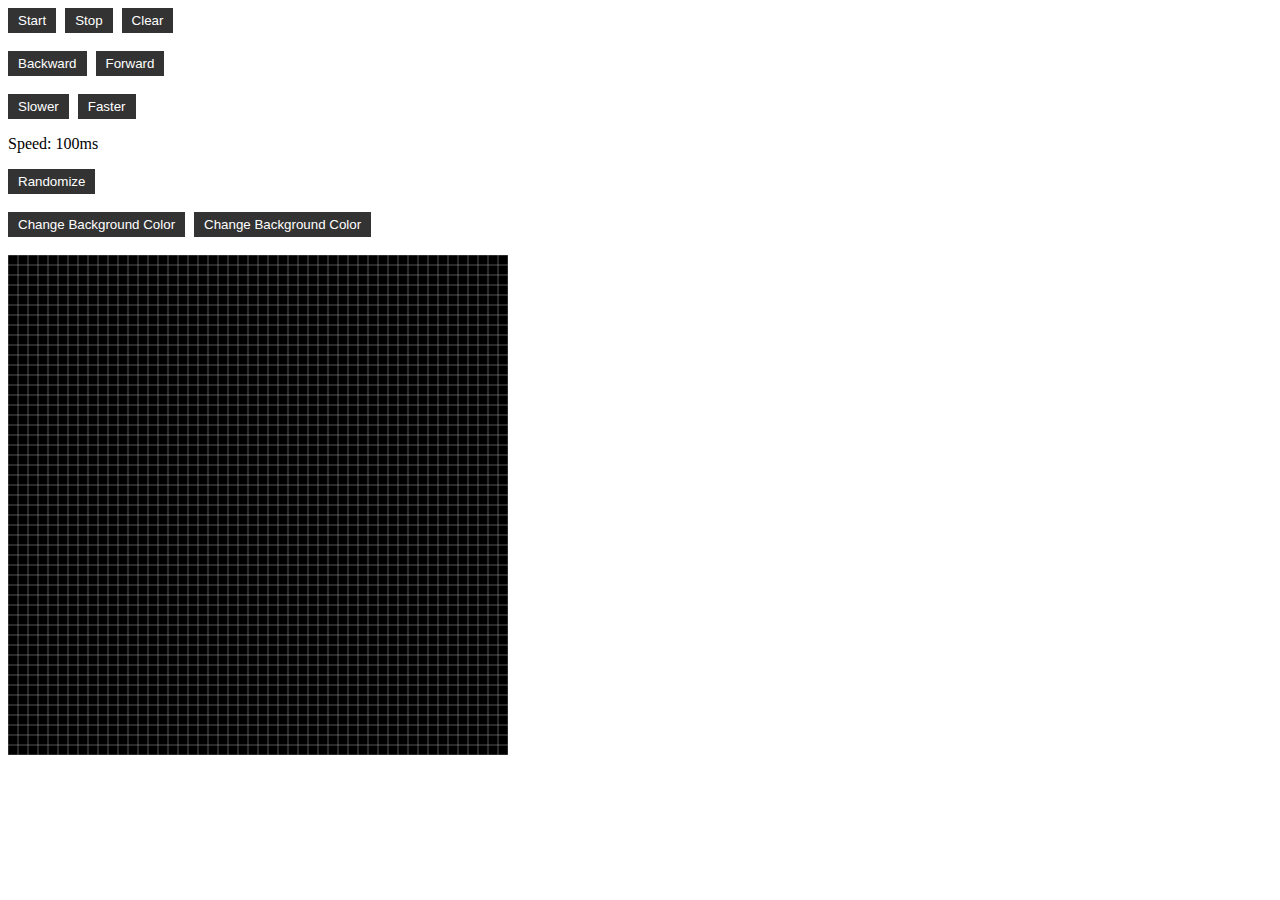
==== game.html @ 67f454e2 "change  background color" ====
<!DOCTYPE html>
<html lang="en">
<head>
    <meta charset="UTF-8">
    <meta name="viewport" content="width=device-width, initial-scale=1.0">
    <title>Conway's Game of Life</title>
    <link rel="stylesheet" href="style.css">
</head>
<body>
    <div id = "center"></div>
        <div id="buttons">
            <button id="start">Start</button>
            <button id="stop">Stop</button>
            <button id="clear">Clear</button>
            <br>
            <br>
            <button id="backward">Backward</button>
            <button id="forward">Forward</button>
            <br>
            <br>
            <button id="speedDown">Slower</button>
            <button id="speedUp">Faster</button>
            <p id = 'speed'>Speed: 100ms</p>
            <button id = "random">Randomize</button>
            <br>
            <br>
            <button id = 'backgroundColor'>Change Background Color</button>
            <button id = 'aliveColor'>Change Background Color</button>

        </div>
        <br>
        
        <canvas id="canvas" width="500" height="500"></canvas>
        
    </div>
    
<script src="game.js"></script>
</body>
</html>
---- style.css ----
button {
    padding: 5px 10px;
    margin-right: 5px;
    background-color: #333;
    color: #fff;
    border: none;
    cursor: pointer;
  }

  button:hover{
    background-color:#aaa;
    color:black;
  }

  #center{
    display:flex;
    justify-content:center;

  }
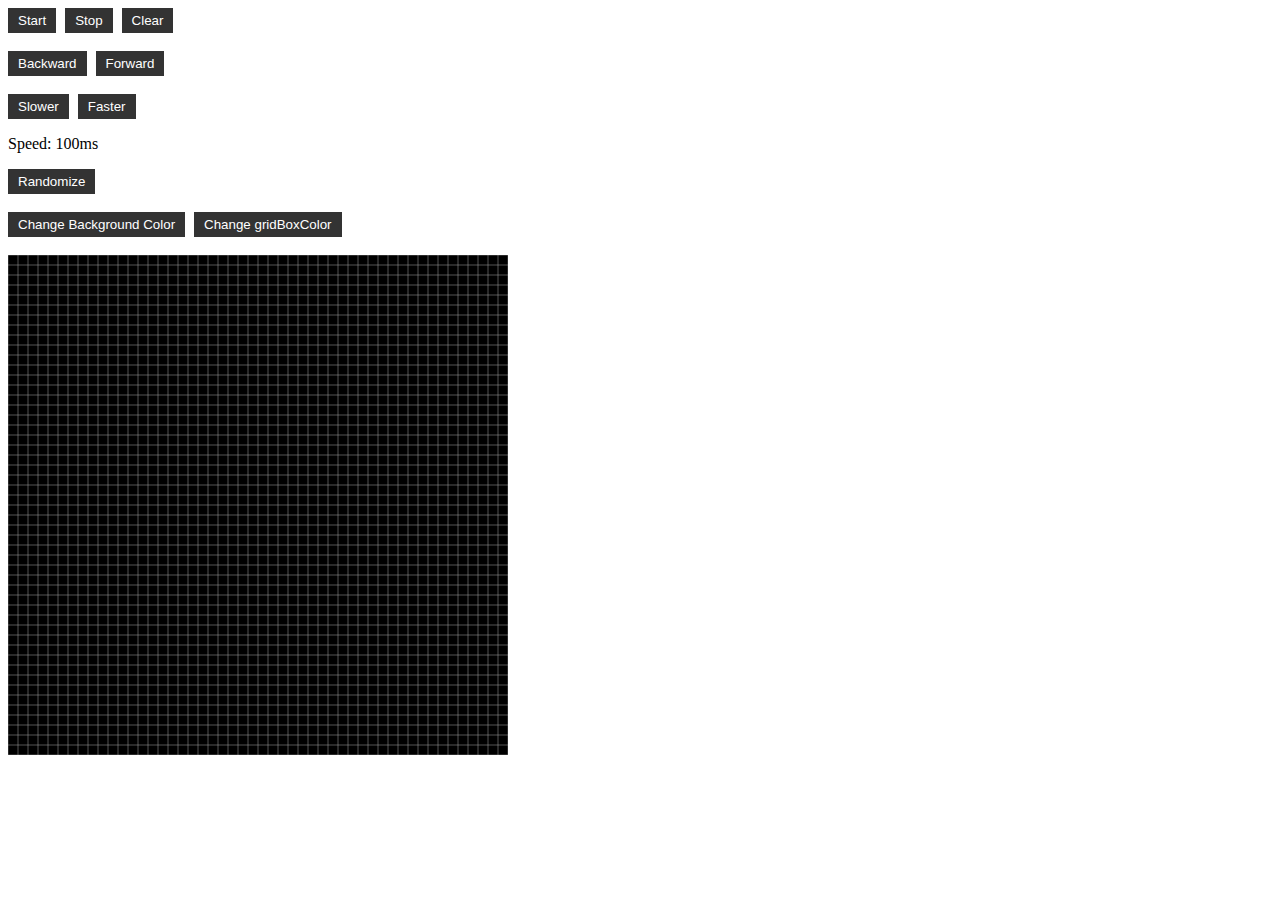
==== commit f9ada68c: "changing colors" ====
--- a/game.html
+++ b/game.html
@@ -25,8 +25,7 @@
             <br>
             <br>
             <button id = 'backgroundColor'>Change Background Color</button>
-            <button id = 'aliveColor'>Change Background Color</button>
-
+            <button id = 'gridBoxColor'>Change gridBoxColor</button>         
         </div>
         <br>
         
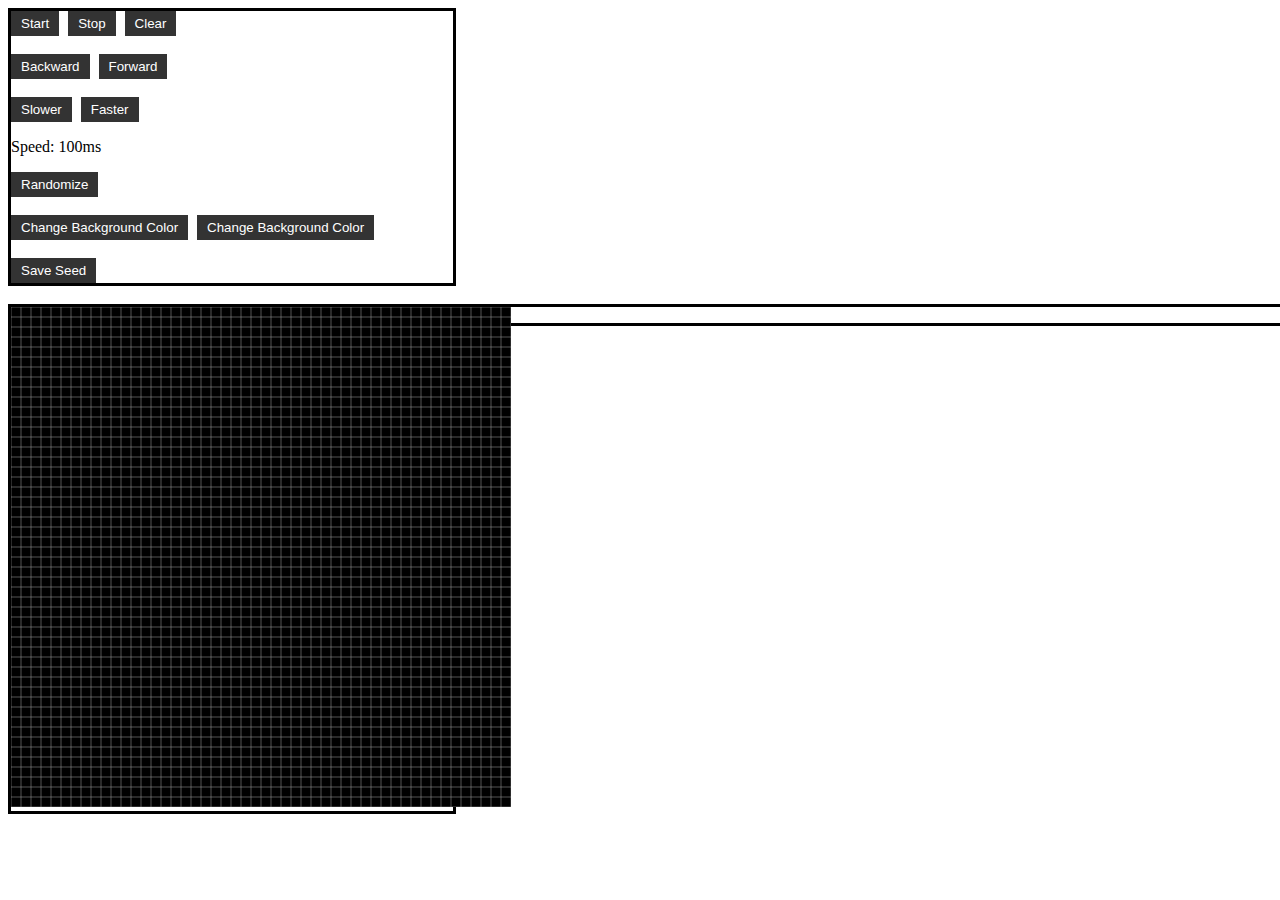
==== commit 781fcd35: "Save seed function" ====
--- a/game.html
+++ b/game.html
@@ -7,8 +7,8 @@
     <link rel="stylesheet" href="style.css">
 </head>
 <body>
-    <div id = "center"></div>
-        <div id="buttons">
+    <div id = "center" ></div>
+        <div id="buttons" style = 'width:35%; border:3px solid black;'>
             <button id="start">Start</button>
             <button id="stop">Stop</button>
             <button id="clear">Clear</button>
@@ -25,13 +25,25 @@
             <br>
             <br>
             <button id = 'backgroundColor'>Change Background Color</button>
-            <button id = 'gridBoxColor'>Change gridBoxColor</button>         
+            <button id = 'aliveColor'>Change Background Color</button>
+           <br>
+           <br>
+            <button id = 'saveSeed'> Save Seed</button>
         </div>
         <br>
-        
-        <canvas id="canvas" width="500" height="500"></canvas>
+        <div style = 'width:35%; border: 3px solid black; float:left;'>
+            <canvas id="canvas" width="500" height="500"></canvas>
+        </div>
+        <div style = 'width:70%; border:3px solid black; margin-left:35%'>
+
+            <ul id = 'seedList'>
+                
+
+            </ul>
+        </div>
         
     </div>
+    
     
 <script src="game.js"></script>
 </body>
--- a/style.css
+++ b/style.css
@@ -17,3 +17,9 @@
     justify-content:center;
 
   }
+  ul{
+    
+  }
+  li:hover{
+cursor:pointer
+  }
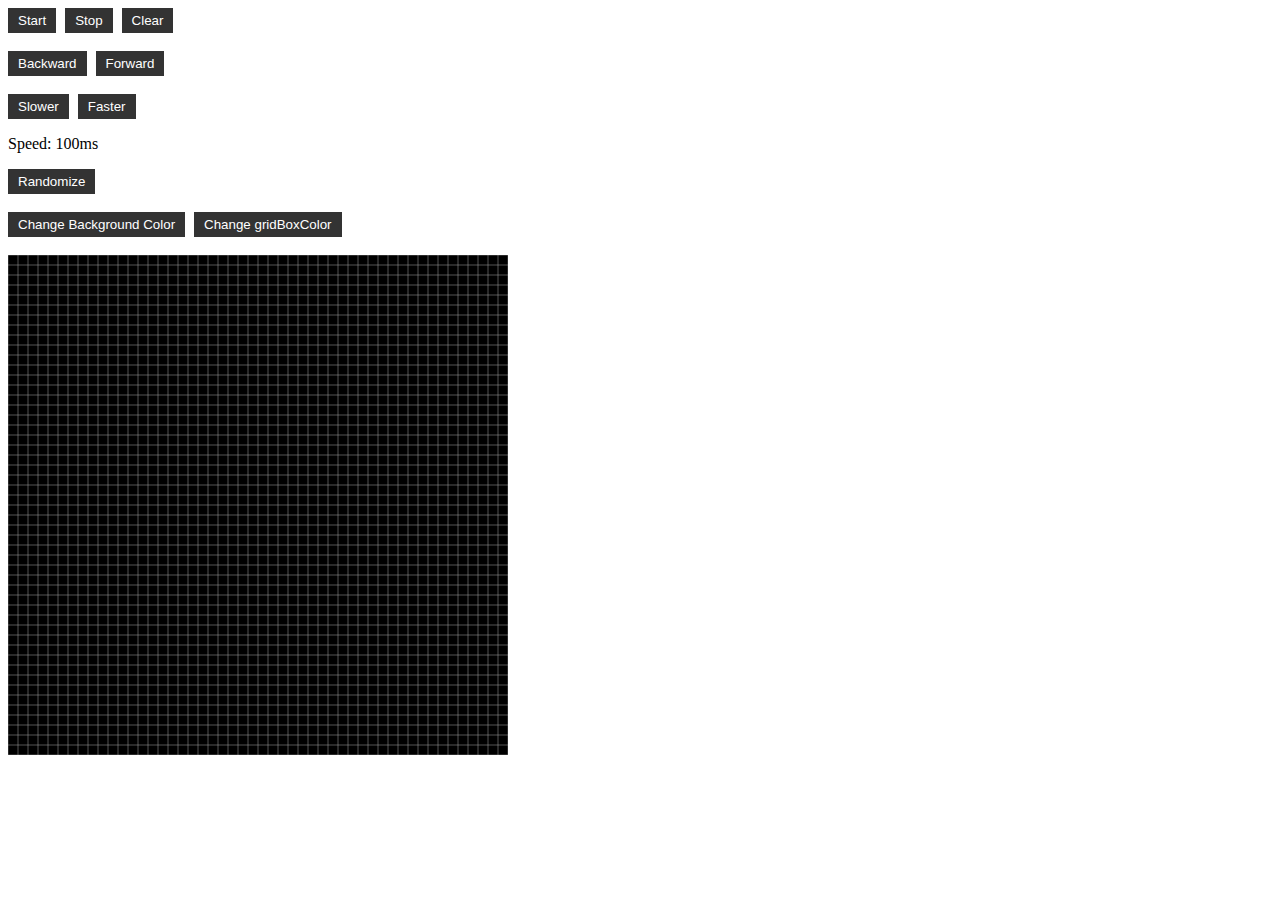
==== commit 996f05c6: "Merge pull request #12 from lukejac13/Colors" ====
--- a/game.html
+++ b/game.html
@@ -7,8 +7,8 @@
     <link rel="stylesheet" href="style.css">
 </head>
 <body>
-    <div id = "center" ></div>
-        <div id="buttons" style = 'width:35%; border:3px solid black;'>
+    <div id = "center"></div>
+        <div id="buttons">
             <button id="start">Start</button>
             <button id="stop">Stop</button>
             <button id="clear">Clear</button>
@@ -25,25 +25,13 @@
             <br>
             <br>
             <button id = 'backgroundColor'>Change Background Color</button>
-            <button id = 'aliveColor'>Change Background Color</button>
-           <br>
-           <br>
-            <button id = 'saveSeed'> Save Seed</button>
+            <button id = 'gridBoxColor'>Change gridBoxColor</button>         
         </div>
         <br>
-        <div style = 'width:35%; border: 3px solid black; float:left;'>
-            <canvas id="canvas" width="500" height="500"></canvas>
-        </div>
-        <div style = 'width:70%; border:3px solid black; margin-left:35%'>
-
-            <ul id = 'seedList'>
-                
-
-            </ul>
-        </div>
+        
+        <canvas id="canvas" width="500" height="500"></canvas>
         
     </div>
-    
     
 <script src="game.js"></script>
 </body>
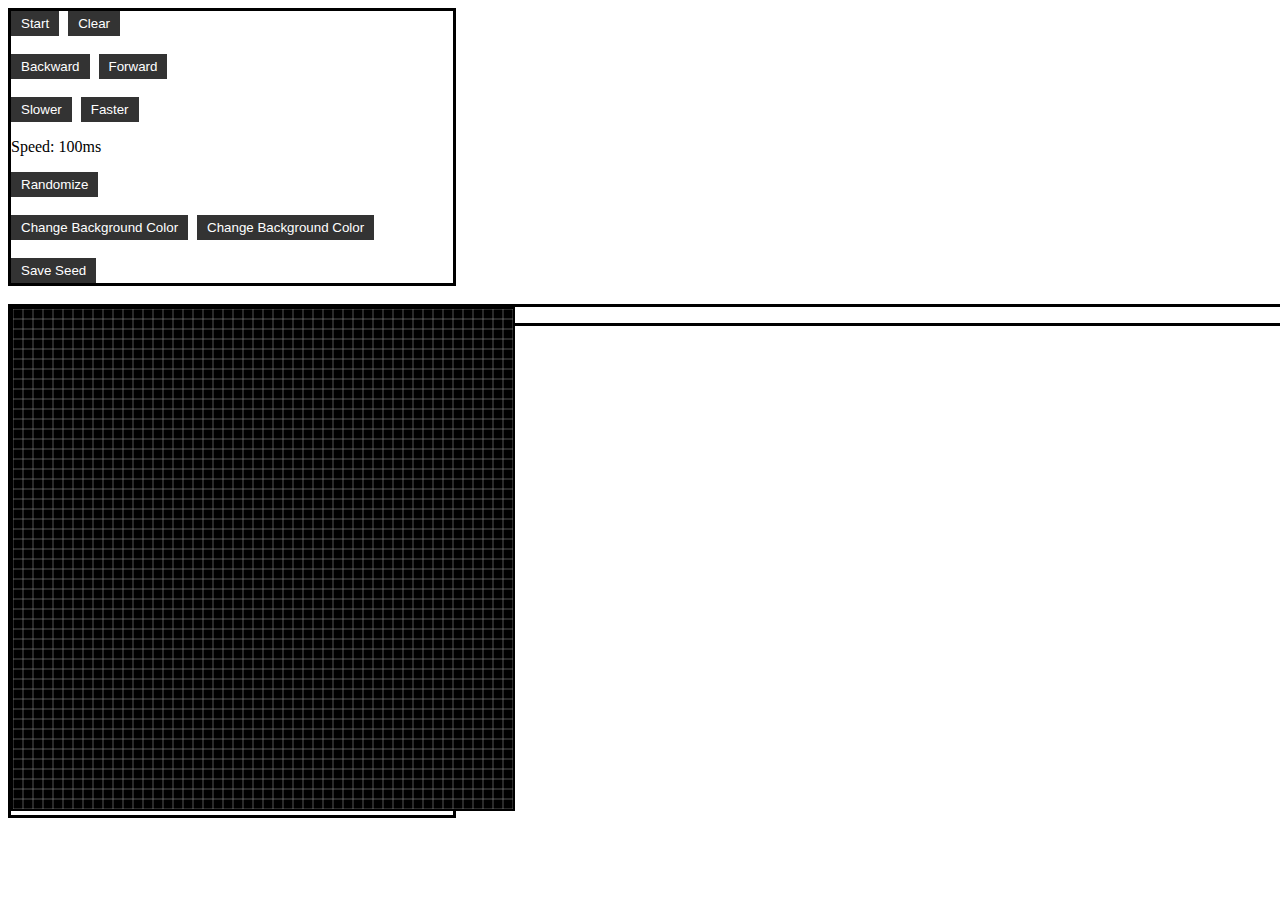
==== commit 0d4b8727: "Merge branch 'Save-Seed'" ====
--- a/game.html
+++ b/game.html
@@ -7,10 +7,9 @@
     <link rel="stylesheet" href="style.css">
 </head>
 <body>
-    <div id = "center"></div>
-        <div id="buttons">
+    <div id = "center" ></div>
+        <div id="buttons" style = 'width:35%; border:3px solid black;'>
             <button id="start">Start</button>
-            <button id="stop">Stop</button>
             <button id="clear">Clear</button>
             <br>
             <br>
@@ -25,13 +24,27 @@
             <br>
             <br>
             <button id = 'backgroundColor'>Change Background Color</button>
-            <button id = 'gridBoxColor'>Change gridBoxColor</button>         
+            <button id = 'aliveColor'>Change Background Color</button>
+           <br>
+           <br>
+            <button id = 'saveSeed'> Save Seed</button>
+            
+                 
         </div>
         <br>
-        
-        <canvas id="canvas" width="500" height="500"></canvas>
+        <div style = 'width:35%; border: 3px solid black; float:left;'>
+            <canvas id="canvas" width="500" height="500" style = "border:2px solid black"></canvas>
+        </div>
+        <div style = 'width:70%; border:3px solid black; margin-left:35%'>
+
+            <ul id = 'seedList'>
+                
+
+            </ul>
+        </div>
         
     </div>
+    
     
 <script src="game.js"></script>
 </body>
--- a/style.css
+++ b/style.css
@@ -17,9 +17,7 @@
     justify-content:center;
 
   }
-  ul{
-    
-  }
+  
   li:hover{
 cursor:pointer
   }
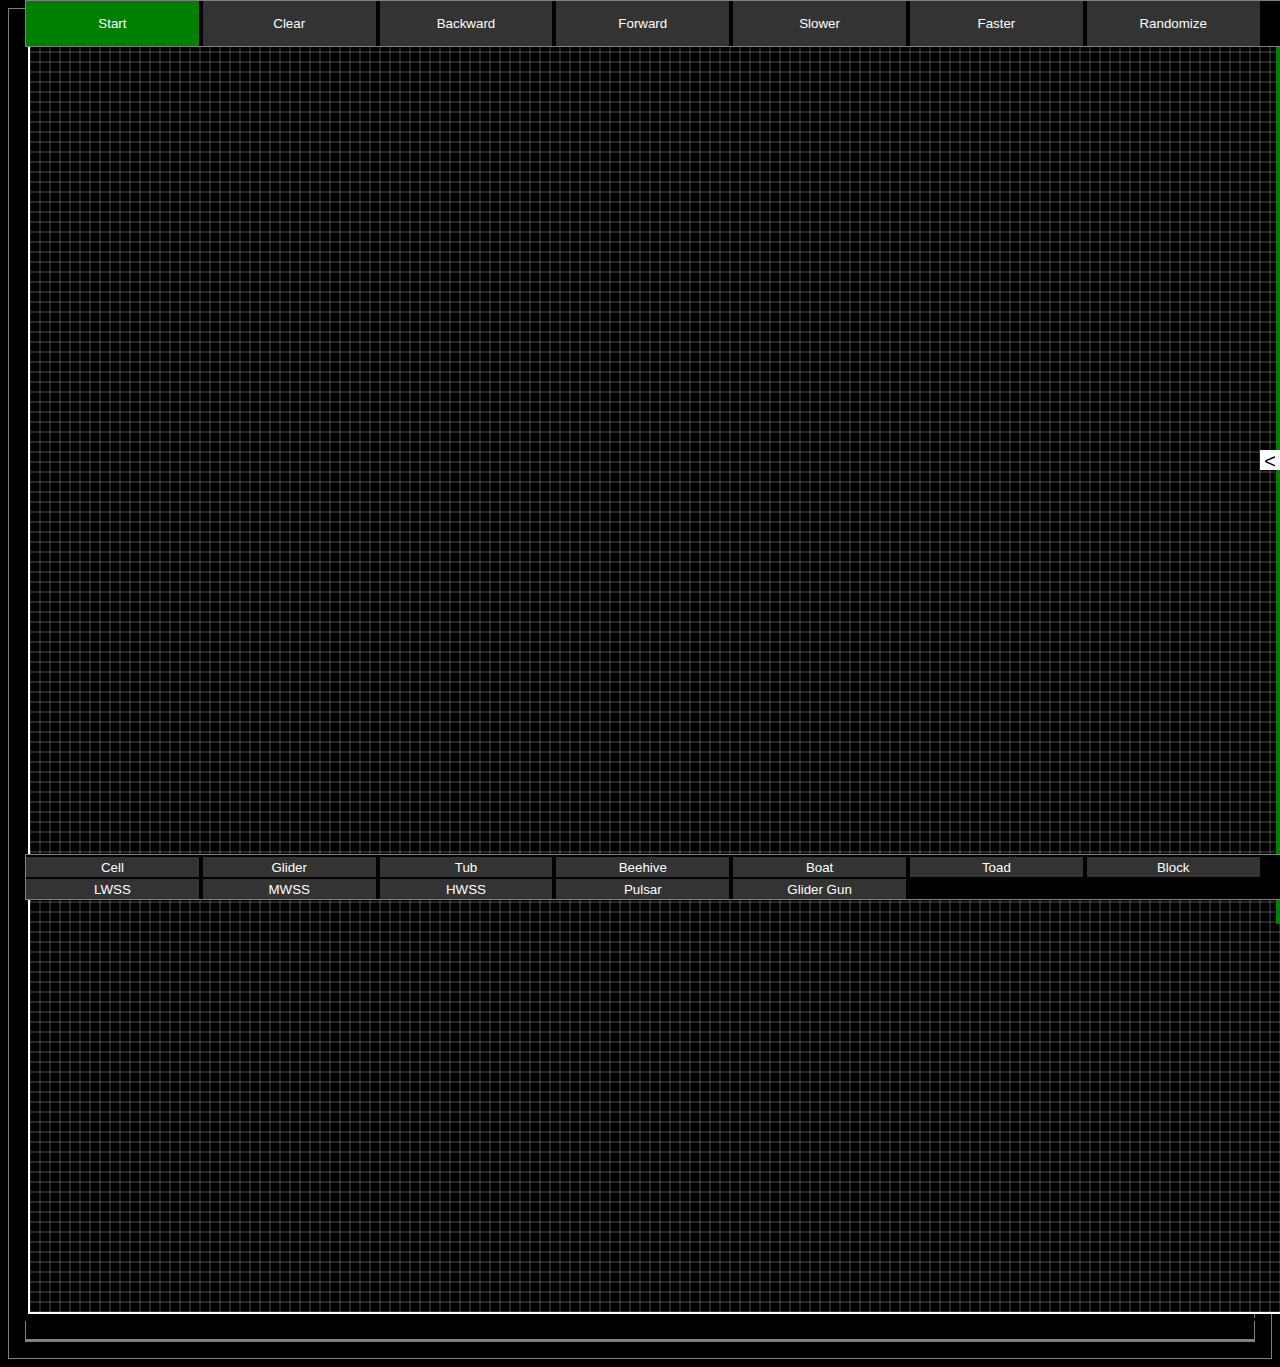
==== commit 00fce302: "Final Build" ====
--- a/game.html
+++ b/game.html
@@ -6,45 +6,131 @@
     <title>Conway's Game of Life</title>
     <link rel="stylesheet" href="style.css">
 </head>
-<body>
-    <div id = "center" ></div>
-        <div id="buttons" style = 'width:35%; border:3px solid black;'>
-            <button id="start">Start</button>
-            <button id="clear">Clear</button>
+<body style = 'background-color:black;overflow-x:hidden'>
+
+        <button id = 'openButton' class = 'openBtn'   onClick = "toggleSideBar()">&#60;</button>
+    <div class = 'sideBar' id = 'sideBar'>
+    
+        
+
+<div style = 'padding-top:50px; margin-bottom:50px;'>
+
+
+
+    <label for="head" style = 'color:white;'>Dead Cell Color</label>
+    <input type="color" id="deadColor" name="head" value="#000" />
+    <br>
+    <button id = 'backgroundColor' class = 'sideButton'>Set Dead Cell Color</button>
+    <br>
+
+
+        
+      
+  
+        <label for="body" style = 'color:white;'>Alive Cell Color</label>
+        <input type="color" id="setAlive" name="body" value="#ffffff" />
+        <br>
+        <button id = 'aliveColor' class = 'sideButton'>Set Alive Cell Color</button>
+        <br>
+        <br>
+        
+      
+        
+     
+
+
+        <button id = 'changeRuleSet' class = 'sideButton'>Change Ruleset</button>
+        <br>
+        
+
+
+    <hr>
+       
+
+
+        
+            <button id = 'saveSeed' class = 'sideButton'> Save Seed</button>
             <br>
+            <button id = 'clearSeeds' class = 'sideButton'>Clear Seeds</button>
             <br>
-            <button id="backward">Backward</button>
-            <button id="forward">Forward</button>
-            <br>
-            <br>
-            <button id="speedDown">Slower</button>
-            <button id="speedUp">Faster</button>
-            <p id = 'speed'>Speed: 100ms</p>
-            <button id = "random">Randomize</button>
-            <br>
-            <br>
-            <button id = 'backgroundColor'>Change Background Color</button>
-            <button id = 'aliveColor'>Change Background Color</button>
-           <br>
-           <br>
-            <button id = 'saveSeed'> Save Seed</button>
+            <hr>
+            <h3 style = 'color:white'>Seeds</h3>
             
-                 
-        </div>
-        <br>
-        <div style = 'width:35%; border: 3px solid black; float:left;'>
-            <canvas id="canvas" width="500" height="500" style = "border:2px solid black"></canvas>
-        </div>
-        <div style = 'width:70%; border:3px solid black; margin-left:35%'>
-
-            <ul id = 'seedList'>
+            <ul id = 'seedList' style = 'color:white'>
                 
 
             </ul>
+
+            
+            
+
+
+</div>
+           <p id = 'speedText' style = 'color:white'>Speed: 100ms</p>
+            <p id = 'frame' style = 'color:white'>Frame: 0</p>
+            <p id = 'numAlive' style = 'color:white'>Living Cells: 0</p>   
+</div>
+    
+
+
+<div id = main>
+
+
+  
+    <div id = "center" ></div>
+        <div id="buttons" class = 'sticky' style = 'width:100%; height:45px; background-color:black;'>
+            <button id="start" style = 'background-color:green;'>Start</button>
+            <button id="clear">Clear</button>
+            
+            <button id="backward">Backward</button>
+            <button id="forward">Forward</button>
+            
+            <button id="speedDown">Slower</button>
+            <button id="speedUp">Faster</button>
+           <!--  <p id = 'speed'>Speed: 100ms</p> -->
+            <button id = "random">Randomize</button>
+            
         </div>
         
-    </div>
-    
+
+
+
+
+
+        <div style = 'width:100%; height:100%; border: 3px solid black; float:left;'>
+            <canvas id="canvas" width="500" height="500" style = "border:2px solid white; "></canvas>
+        </div>
+
+<div style = 'height:100%px'>.</div>
+
+        <div class = 'stickyBottom' style = 'width:100%'>
+
+            <button id="cellButton" class = "stencilButton">Cell</button>
+            <button id="gliderButton" class = "stencilButton">Glider</button>
+            <button id="tubButton" class = "stencilButton">Tub</button>
+            <button id = 'beehiveButton' class = "stencilButton">Beehive</button>
+            <button id = 'boatButton' class = "stencilButton">Boat</button>
+            <button id = 'toadButton' class = "stencilButton">Toad</button>
+            <button id = 'blockButton' class = "stencilButton">Block</button>
+            <button id = 'lwssButton' class = "stencilButton">LWSS</button>
+            <button id = 'mwssButton' class = "stencilButton">MWSS</button>
+            <button id = 'hwssButton' class = "stencilButton">HWSS</button>
+            <button id = 'pulsarButton' class = "stencilButton">Pulsar</button>
+            <button id = 'gliderGunButton' class = "stencilButton">Glider Gun</button>
+
+
+</div>
+
+<div>
+
+
+</div>
+</div> 
+
+
+
+
+
     
 <script src="game.js"></script>
 </body>
--- a/style.css
+++ b/style.css
@@ -1,10 +1,19 @@
+div{
+  
+  
+  border:1px solid gray
+}
+
 button {
-    padding: 5px 10px;
-    margin-right: 5px;
+    padding:0px 0px;
+    margin:0px;
     background-color: #333;
     color: #fff;
     border: none;
     cursor: pointer;
+    height:100%;
+    width: 13.5%;
+  
   }
 
   button:hover{
@@ -21,3 +30,76 @@
   li:hover{
 cursor:pointer
   }
+
+  body::-webkit-scrollbar {
+    display: none;
+  }
+
+ 
+
+  .sticky{
+    position:-webkit-sticky;
+    position:fixed;
+    top:0px;
+    z-index: 1000;
+  }
+  
+  .stickyBottom{
+    position:-webkit-sticky;
+    position:fixed;
+    bottom:0;
+    z-index:1000;
+    background-color:black;
+
+  }
+
+  .sideBar {
+    height: 100%;
+    width: 200px;
+    position: fixed;
+    z-index: 100;
+    top: 0;
+    right: 0;
+    background-color:white;
+    overflow-x: hidden;
+    padding-top: 20px;
+    border:2px solid green;
+    transition:0.5s;
+    background-color:white;
+   background-image:url('background.jpg');
+  }
+
+  .sideButton{
+    width:100%;
+    height:30px;
+    margin-top:3px;
+  }
+
+  .openBtn {
+    position:fixed;
+    height:20px;
+    width:20px;
+    top:50%;
+    right:0;
+    z-index:1000;
+    font-size: 20px;
+    cursor: pointer;
+    background-color: white;
+    color: black;
+    transition:0.5s;
+    border: none;
+  }
+ 
+  .openBtn:hover {
+    background-color: #444;
+  }
+
+  #main{
+    transition:margin-right .5s;
+    padding:16px;
+  }
+
+  .stencilButton{
+    height:20px;
+    margin-top:2px;
+  }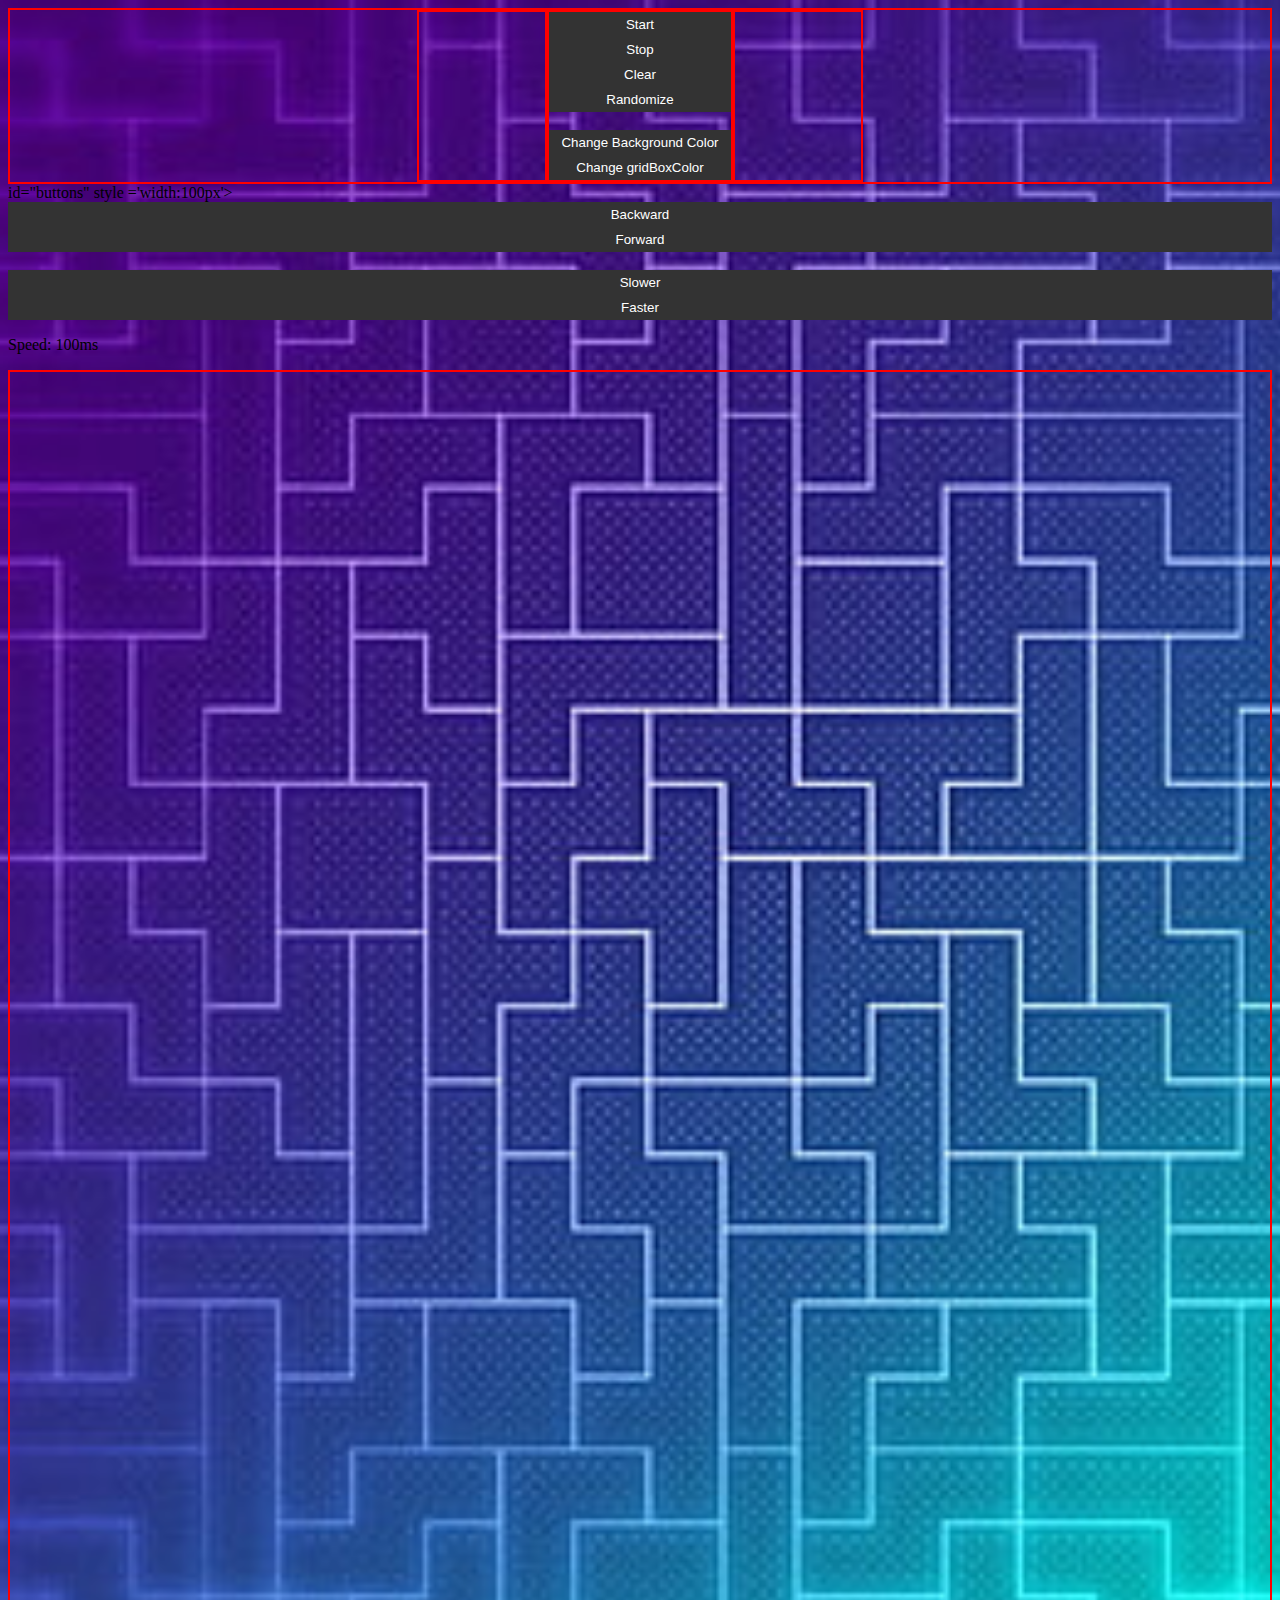
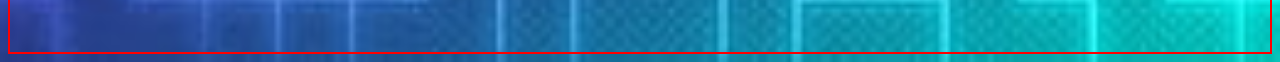
==== commit 0684280d: "worked on the design of the website but not done" ====
--- a/game.html
+++ b/game.html
@@ -6,132 +6,52 @@
     <title>Conway's Game of Life</title>
     <link rel="stylesheet" href="style.css">
 </head>
-<body style = 'background-color:black;overflow-x:hidden'>
+<body>
+    <div id = "center">
+        <div style = 'width:10%'>
 
-        <button id = 'openButton' class = 'openBtn'   onClick = "toggleSideBar()">&#60;</button>
-    <div class = 'sideBar' id = 'sideBar'>
-    
+        </div>
+        <div>
+            <button id="start">Start</button>
         
-
-<div style = 'padding-top:50px; margin-bottom:50px;'>
-
-
-
-    <label for="head" style = 'color:white;'>Dead Cell Color</label>
-    <input type="color" id="deadColor" name="head" value="#000" />
-    <br>
-    <button id = 'backgroundColor' class = 'sideButton'>Set Dead Cell Color</button>
-    <br>
-
-
-        
-      
-  
-        <label for="body" style = 'color:white;'>Alive Cell Color</label>
-        <input type="color" id="setAlive" name="body" value="#ffffff" />
-        <br>
-        <button id = 'aliveColor' class = 'sideButton'>Set Alive Cell Color</button>
-        <br>
-        <br>
-        
-      
-        
-     
-
-
-        <button id = 'changeRuleSet' class = 'sideButton'>Change Ruleset</button>
-        <br>
-        
-
-
-    <hr>
-       
-
-
-        
-            <button id = 'saveSeed' class = 'sideButton'> Save Seed</button>
             <br>
-            <button id = 'clearSeeds' class = 'sideButton'>Clear Seeds</button>
+            <button id="stop">Stop</button>
             <br>
-            <hr>
-            <h3 style = 'color:white'>Seeds</h3>
-            
-            <ul id = 'seedList' style = 'color:white'>
-                
-
-            </ul>
-
-            
-            
+            <button id="clear">Clear</button>
+            <button id = "random">Randomize</button>
+            <br>
+             <br>
+            <button id = 'backgroundColor'>Change Background Color</button>
+            <br>
+            <button id = 'gridBoxColor'>Change gridBoxColor</button>  
+            </div>
+            <br>
+            <br>
+<div style ='width:10%;'>   
 
 
 </div>
-           <p id = 'speedText' style = 'color:white'>Speed: 100ms</p>
-            <p id = 'frame' style = 'color:white'>Frame: 0</p>
-            <p id = 'numAlive' style = 'color:white'>Living Cells: 0</p>   
-</div>
-    
-
-
-<div id = main>
-
-
-  
-    <div id = "center" ></div>
-        <div id="buttons" class = 'sticky' style = 'width:100%; height:45px; background-color:black;'>
-            <button id="start" style = 'background-color:green;'>Start</button>
-            <button id="clear">Clear</button>
-            
-            <button id="backward">Backward</button>
-            <button id="forward">Forward</button>
-            
-            <button id="speedDown">Slower</button>
-            <button id="speedUp">Faster</button>
-           <!--  <p id = 'speed'>Speed: 100ms</p> -->
-            <button id = "random">Randomize</button>
-            
         </div>
         
-
-
-
-
-
-        <div style = 'width:100%; height:100%; border: 3px solid black; float:left;'>
-            <canvas id="canvas" width="500" height="500" style = "border:2px solid white; "></canvas>
         </div>
-
-<div style = 'height:100%px'>.</div>
-
-        <div class = 'stickyBottom' style = 'width:100%'>
-
-            <button id="cellButton" class = "stencilButton">Cell</button>
-            <button id="gliderButton" class = "stencilButton">Glider</button>
-            <button id="tubButton" class = "stencilButton">Tub</button>
-            <button id = 'beehiveButton' class = "stencilButton">Beehive</button>
-            <button id = 'boatButton' class = "stencilButton">Boat</button>
-            <button id = 'toadButton' class = "stencilButton">Toad</button>
-            <button id = 'blockButton' class = "stencilButton">Block</button>
-            <button id = 'lwssButton' class = "stencilButton">LWSS</button>
-            <button id = 'mwssButton' class = "stencilButton">MWSS</button>
-            <button id = 'hwssButton' class = "stencilButton">HWSS</button>
-            <button id = 'pulsarButton' class = "stencilButton">Pulsar</button>
-            <button id = 'gliderGunButton' class = "stencilButton">Glider Gun</button>
-
-
+        
+    </div>
+    id="buttons" style ='width:100px'>
+       
+       <br>
+       <button id="backward">Backward</button>
+       <br>
+       <button id="forward">Forward</button>
+       <br>
+       <br>
+       <button id="speedDown">Slower</button>
+       <br>
+       <button id="speedUp">Faster</button>
+       <p id = 'speed'>Speed: 100ms</p>
 </div>
-
-<div>
-
-
-</div>
-</div> 
-
-
-
-
-
-    
+        <div id = 'center' >
+            <canvas id="canvas" width="700" height="500"></canvas>
+        
 <script src="game.js"></script>
 </body>
 </html>--- a/style.css
+++ b/style.css
@@ -1,19 +1,11 @@
-div{
-  
-  
-  border:1px solid gray
-}
-
 button {
-    padding:0px 0px;
-    margin:0px;
+    padding: 5px 10px;
+    margin-right: 5px;
     background-color: #333;
     color: #fff;
     border: none;
     cursor: pointer;
-    height:100%;
-    width: 13.5%;
-  
+    width:100%;
   }
 
   button:hover{
@@ -24,82 +16,15 @@
   #center{
     display:flex;
     justify-content:center;
-
+    text-align: center;
+     
   }
-  
-  li:hover{
-cursor:pointer
+  body{
+    background-image:url('Background.jpg');
+    background-repeat:no-repeat;
+    background-size:cover
   }
 
-  body::-webkit-scrollbar {
-    display: none;
-  }
-
- 
-
-  .sticky{
-    position:-webkit-sticky;
-    position:fixed;
-    top:0px;
-    z-index: 1000;
-  }
-  
-  .stickyBottom{
-    position:-webkit-sticky;
-    position:fixed;
-    bottom:0;
-    z-index:1000;
-    background-color:black;
-
-  }
-
-  .sideBar {
-    height: 100%;
-    width: 200px;
-    position: fixed;
-    z-index: 100;
-    top: 0;
-    right: 0;
-    background-color:white;
-    overflow-x: hidden;
-    padding-top: 20px;
-    border:2px solid green;
-    transition:0.5s;
-    background-color:white;
-   background-image:url('background.jpg');
-  }
-
-  .sideButton{
-    width:100%;
-    height:30px;
-    margin-top:3px;
-  }
-
-  .openBtn {
-    position:fixed;
-    height:20px;
-    width:20px;
-    top:50%;
-    right:0;
-    z-index:1000;
-    font-size: 20px;
-    cursor: pointer;
-    background-color: white;
-    color: black;
-    transition:0.5s;
-    border: none;
-  }
- 
-  .openBtn:hover {
-    background-color: #444;
-  }
-
-  #main{
-    transition:margin-right .5s;
-    padding:16px;
-  }
-
-  .stencilButton{
-    height:20px;
-    margin-top:2px;
+  div{
+    border:2px solid red;
   }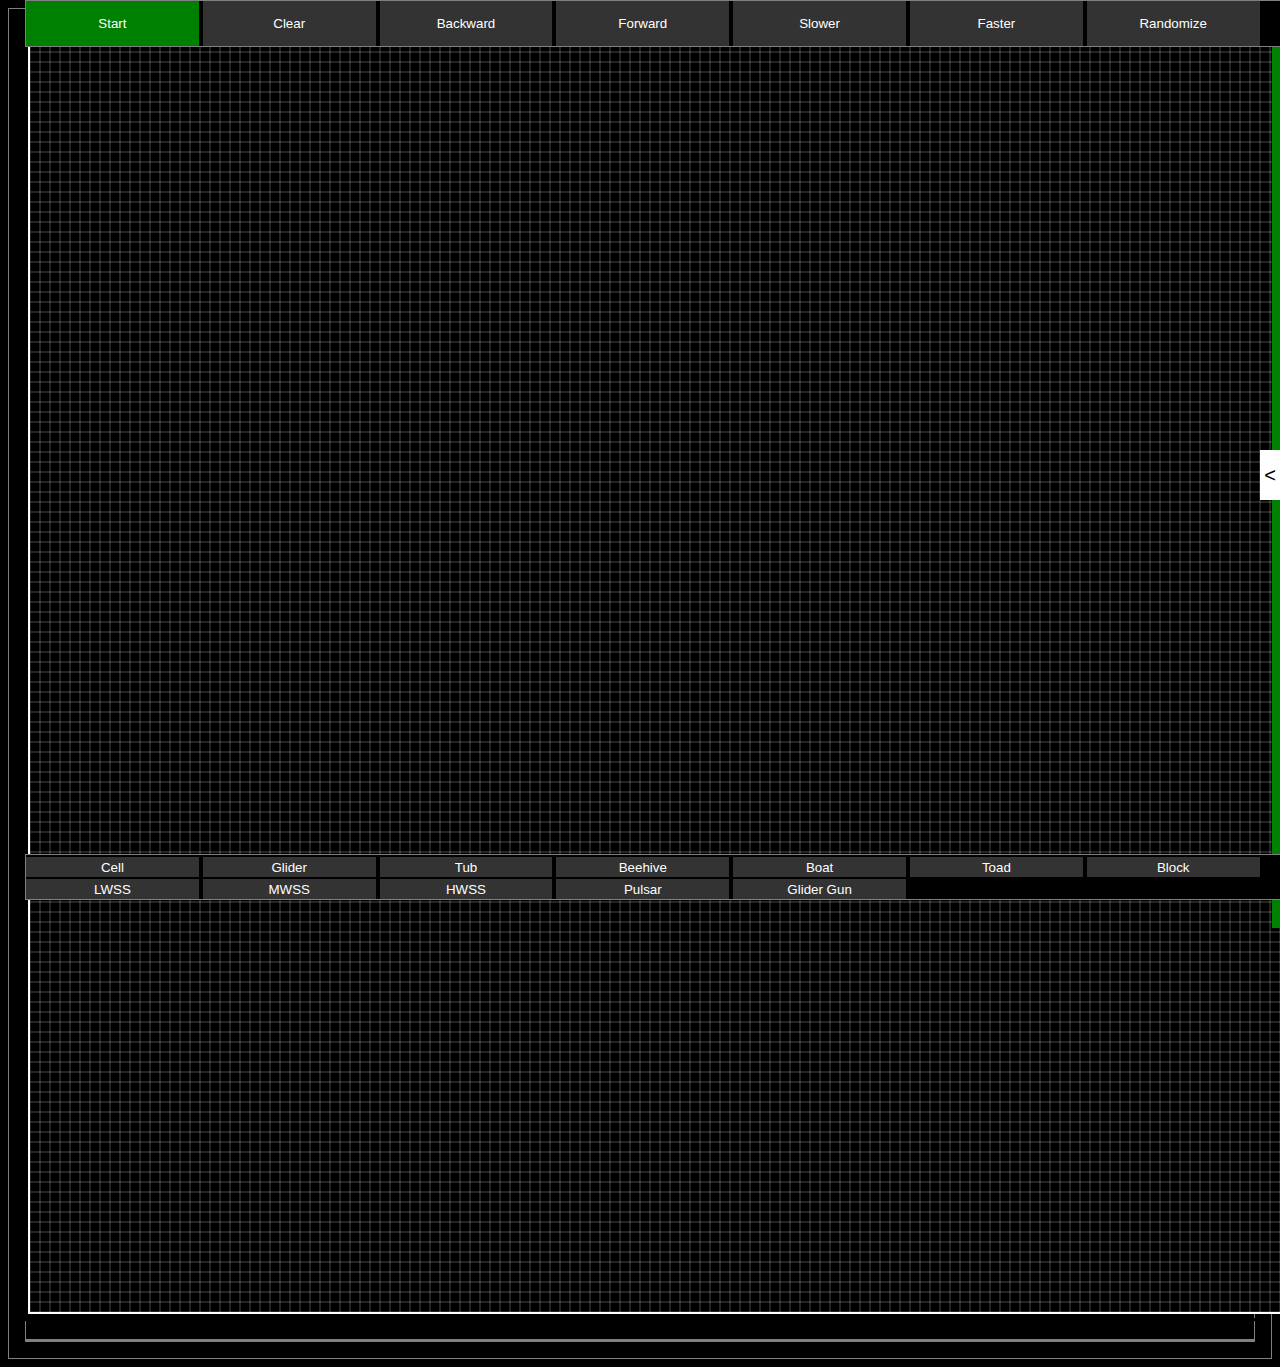
==== commit 1c5c5600: "Final Build" ====
--- a/game.html
+++ b/game.html
@@ -6,52 +6,118 @@
     <title>Conway's Game of Life</title>
     <link rel="stylesheet" href="style.css">
 </head>
-<body>
-    <div id = "center">
-        <div style = 'width:10%'>
+<body style = 'background-color:black;overflow-x:hidden'>
 
-        </div>
-        <div>
-            <button id="start">Start</button>
+        <button id = 'openButton' class = 'openBtn'   onClick = "toggleSideBar()">&#60;</button>
+    <div class = 'sideBar' id = 'sideBar'>
+    
         
+
+<div style = 'padding-top:50px; margin-bottom:50px;'>
+
+
+
+    <label for="head" style = 'color:white;'>Dead Cell Color</label>
+    <input type="color" id="deadColor" name="head" value="#000" />
+    <br>
+    <button id = 'backgroundColor' class = 'sideButton'>Set Dead Cell Color</button>
+    <br>
+
+
+        
+      
+  
+        <label for="body" style = 'color:white;'>Alive Cell Color</label>
+        <input type="color" id="setAlive" name="body" value="#ffffff" />
+        <br>
+        <button id = 'aliveColor' class = 'sideButton'>Set Alive Cell Color</button>
+        <br>
+        <br>
+        
+      
+        <button id = 'changeRuleSet' class = 'sideButton'>Change Ruleset</button>
+        <br>
+        
+
+
+    <hr>
+       
+
+            <button id = 'saveSeed' class = 'sideButton'> Save Seed</button>
             <br>
-            <button id="stop">Stop</button>
+            <button id = 'clearSeeds' class = 'sideButton'>Clear Seeds</button>
             <br>
-            <button id="clear">Clear</button>
-            <button id = "random">Randomize</button>
-            <br>
-             <br>
-            <button id = 'backgroundColor'>Change Background Color</button>
-            <br>
-            <button id = 'gridBoxColor'>Change gridBoxColor</button>  
-            </div>
-            <br>
-            <br>
-<div style ='width:10%;'>   
+            <hr>
+            <h3 style = 'color:white'>Seeds</h3>
+            
+            <ul id = 'seedList' style = 'color:white'>
+                
+
+            </ul>
 
 
 </div>
+           <p id = 'speedText' style = 'color:white'>Speed: 100ms</p>
+            <p id = 'frame' style = 'color:white'>Frame: 0</p>
+            <p id = 'numAlive' style = 'color:white'>Living Cells: 0</p>   
+</div>
+    
+
+
+<div id = main>
+
+
+  
+    <div id = "center" ></div>
+        <div id="buttons" class = 'sticky' style = 'width:100%; height:45px; background-color:black;'>
+            <button id="start" style = 'background-color:green;'>Start</button>
+            <button id="clear">Clear</button>
+            
+            <button id="backward">Backward</button>
+            <button id="forward">Forward</button>
+            
+            <button id="speedDown">Slower</button>
+            <button id="speedUp">Faster</button>
+            <button id = "random">Randomize</button>
+            
         </div>
         
+
+        <div style = 'width:100%; height:100%; border: 3px solid black; float:left;'>
+            <canvas id="canvas" width="500" height="500" style = "border:2px solid white; "></canvas>
         </div>
-        
-    </div>
-    id="buttons" style ='width:100px'>
-       
-       <br>
-       <button id="backward">Backward</button>
-       <br>
-       <button id="forward">Forward</button>
-       <br>
-       <br>
-       <button id="speedDown">Slower</button>
-       <br>
-       <button id="speedUp">Faster</button>
-       <p id = 'speed'>Speed: 100ms</p>
+
+<div style = 'height:100%px'>.</div>
+
+        <div class = 'stickyBottom' style = 'width:100%'>
+
+            <button id="cellButton" class = "stencilButton">Cell</button>
+            <button id="gliderButton" class = "stencilButton">Glider</button>
+            <button id="tubButton" class = "stencilButton">Tub</button>
+            <button id = 'beehiveButton' class = "stencilButton">Beehive</button>
+            <button id = 'boatButton' class = "stencilButton">Boat</button>
+            <button id = 'toadButton' class = "stencilButton">Toad</button>
+            <button id = 'blockButton' class = "stencilButton">Block</button>
+            <button id = 'lwssButton' class = "stencilButton">LWSS</button>
+            <button id = 'mwssButton' class = "stencilButton">MWSS</button>
+            <button id = 'hwssButton' class = "stencilButton">HWSS</button>
+            <button id = 'pulsarButton' class = "stencilButton">Pulsar</button>
+            <button id = 'gliderGunButton' class = "stencilButton">Glider Gun</button>
+
+
 </div>
-        <div id = 'center' >
-            <canvas id="canvas" width="700" height="500"></canvas>
-        
+
+<div>
+
+
+</div>
+</div> 
+
+
+
+
+
+    
 <script src="game.js"></script>
 </body>
 </html>--- a/style.css
+++ b/style.css
@@ -1,11 +1,16 @@
+div{
+  border:1px solid gray
+}
+
 button {
-    padding: 5px 10px;
-    margin-right: 5px;
+    padding:0px 0px;
+    margin:0px;
     background-color: #333;
     color: #fff;
     border: none;
     cursor: pointer;
-    width:100%;
+    height:100%;
+    width: 13.5%;
   }
 
   button:hover{
@@ -16,15 +21,82 @@
   #center{
     display:flex;
     justify-content:center;
-    text-align: center;
-     
+
   }
-  body{
-    background-image:url('Background.jpg');
-    background-repeat:no-repeat;
-    background-size:cover
+  
+  li:hover{
+cursor:pointer
   }
 
-  div{
-    border:2px solid red;
+  body::-webkit-scrollbar {
+    display: none;
+  }
+
+ 
+
+  .sticky{
+    position:-webkit-sticky;
+    position:fixed;
+    top:0px;
+    z-index: 1000;
+  }
+  
+  .stickyBottom{
+    position:-webkit-sticky;
+    position:fixed;
+    bottom:0;
+    z-index:1000;
+    background-color:black;
+
+  }
+
+  .sideBar {
+    height: 100%;
+    width: 200px;
+    position: fixed;
+    z-index: 100;
+    top: 0;
+    right: 0;
+    background-color:white;
+    overflow-x: hidden;
+    padding-top: 20px;
+    border:4px solid green;
+    transition:0.5s;
+    background-color:white;
+   background-image:url('background.jpg');
+  }
+
+  .sideButton{
+    width:100%;
+    height:30px;
+    margin-top:3px;
+  }
+
+  .openBtn {
+    position:fixed;
+    height:50px;
+    width:20px;
+    top:50%;
+    right:0;
+    z-index:1000;
+    font-size: 20px;
+    cursor: pointer;
+    background-color: white;
+    color: black;
+    transition:0.5s;
+    border: none;
+  }
+ 
+  .openBtn:hover {
+    background-color: #444;
+  }
+
+  #main{
+    transition:margin-right .5s;
+    padding:16px;
+  }
+
+  .stencilButton{
+    height:20px;
+    margin-top:2px;
   }